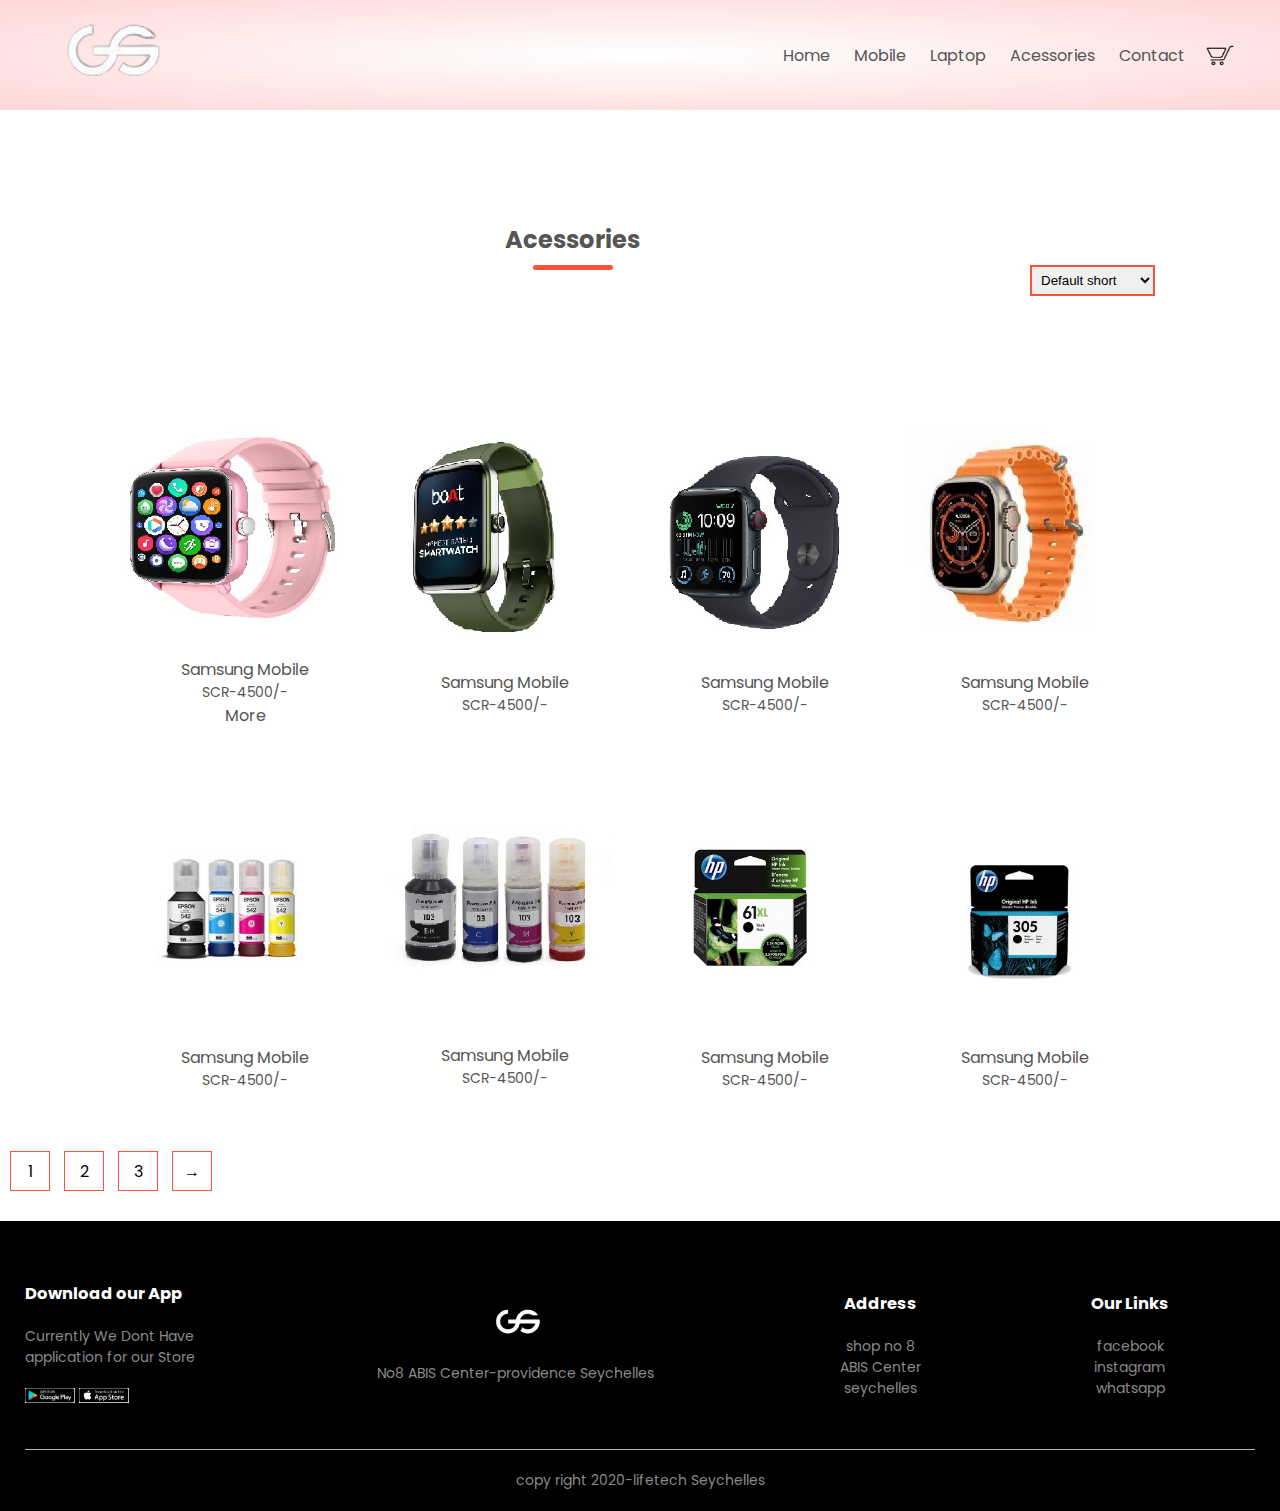
==== acessories.html @ ceb46d38 "test3" ====
<!DOCTYPE html>
<html lang="en">
<head>
    <meta charset="UTF-8">
    <meta name="viewport" content="width=device-width, initial-scale=1.0">
    <title>GS-COMPUTER</title>
    <link rel="stylesheet" href="./css/style.css">
    <link rel="stylesheet" href="./css/product.css">
    <link href="https://fonts.googleapis.com/css2?family=Poppins:ital,wght@0,100;0,200;0,300;0,400;0,500;0,600;0,700;0,800;0,900;1,100;1,200;1,300;1,400;1,500;1,600;1,700;1,800;1,900&display=swap" rel="stylesheet">
    
    <link rel="stylesheet" href="https://cdnjs.cloudflare.com/ajax/libs/font-awesome/6.5.1/css/all.min.css" integrity="sha512-DTOQO9RWCH3ppGqcWaEA1BIZOC6xxalwEsw9c2QQeAIftl+Vegovlnee1c9QX4TctnWMn13TZye+giMm8e2LwA==" crossorigin="anonymous" referrerpolicy="no-referrer">
    
     
</head>
<body>
    <div class="header">

    <div class="container">
        <div class="navbar">
            <div class="log">
                <img src="./img/bgm.png" width="125px">
            </div>
            <nav>
                <ul id="menuitems">
                    <li><a href="index.html">Home</a></li>
                    <li><a href="product.html">Mobile</a></li>
                    <li><a href="laptop.html">Laptop</a></li>
                    <li><a href="acessories.html">Acessories</a></li>
                    <li><a href="#">Contact</a></li>
                </ul>
            </nav>
            <img src="./img/cart.png" width="30px" height="30px">
            <img src="./img/menu.png" class="menu-icon" onclick="menutoggle()">
        </div>
        </div>

    </div>
    <div class="small-container"> 
        <div class="row row-2"> 
        <h2 class="tittle"> Acessories </h2>
        <select>
         <option>Default short</option>
         <option>Short by price</option>
         <option>Short by ratting</option>
         <option>Short by brand</option>
         </select>
        </div>
        <div class="row">
          <div class="col-4">
             <img src="./img/watch.jpg" >
             <h4>Samsung Mobile</h4>
             <p>SCR-4500/-</p>
             <a href="">More</a>
             <div class="ratting">
                 <i class="fa fa-star"></i>
                 <i class="fa fa-star"></i>
                 <i class="fa fa-star"></i>
                 <i class="fa fa-star-half"></i>
             </div>
         </div>
             
             <div class="col-4">
                 <img src="./img/watch1.jpg" >
                 <h4>Samsung Mobile</h4>
                 <p>SCR-4500/-</p>
                 <div class="ratting">
                     <i class="fa fa-star"></i>
                     <i class="fa fa-star"></i>
                     <i class="fa fa-star"></i>
                     <i class="fa fa-star-half"></i>
                 </div>
             </div>
                 
                 <div class="col-4">
                     <img src="./img/watch3.jpg" >
                     <h4>Samsung Mobile</h4>
                     <p>SCR-4500/-</p>
                     <div class="ratting">
                         <i class="fa fa-star"></i>
                         <i class="fa fa-star"></i>
                         <i class="fa fa-star"></i>
                         <i class="fa fa-star-half"></i>
                     </div>
                 </div>
                     
                     <div class="col-4">
                         <img src="./img/watch4.jpg" >
                         <h4>Samsung Mobile</h4>
                         <p>SCR-4500/-</p>
                         <div class="ratting">
                             <i class="fa fa-star"></i>
                             <i class="fa fa-star"></i>
                             <i class="fa fa-star"></i>
                             <i class="fa fa-star-half"></i>
                         </div>
                     </div>
                     <div class="col-4">
                         <img src="./img/ink1.jpg" >
                         <h4>Samsung Mobile</h4>
                         <p>SCR-4500/-</p>
                         <div class="ratting">
                             <i class="fa fa-star"></i>
                             <i class="fa fa-star"></i>
                             <i class="fa fa-star"></i>
                             <i class="fa fa-star-half"></i>
                         </div>
                     </div>
                     <div class="col-4">
                         <img src="./img/ink2.jpg" >
                         <h4>Samsung Mobile</h4>
                         <p>SCR-4500/-</p>
                         <div class="ratting">
                             <i class="fa fa-star"></i>
                             <i class="fa fa-star"></i>
                             <i class="fa fa-star"></i>
                             <i class="fa fa-star-half"></i>
                         </div>
                     </div>
                     <div class="col-4">
                         <img src="./img/ink3.jpg" >
                         <h4>Samsung Mobile</h4>
                         <p>SCR-4500/-</p>
                         <div class="ratting">
                             <i class="fa fa-star"></i>
                             <i class="fa fa-star"></i>
                             <i class="fa fa-star"></i>
                             <i class="fa fa-star-half"></i>
                         </div>
                     </div>
                     <div class="col-4">
                         <img src="./img/ink4.jpg" >
                         <h4>Samsung Mobile</h4>
                         <p>SCR-4500/-</p>
                         <div class="ratting">
                             <i class="fa fa-star"></i>
                             <i class="fa fa-star"></i>
                             <i class="fa fa-star"></i>
                             <i class="fa fa-star-half"></i>
                         </div>
                     </div>
             </div> 
         </div>
         <div class="page-btn">
             <span>1</span>
             <span>2</span>
             <span>3</span>
             <span>&#8594</span>
         </div> 
     </div>
     

    <div class="footer">
        <div class="container">
            <div class="row">
                <div class="footer-col-1">
                    <h3>Download our App</h3>
                    <p>Currently We Dont Have application for our Store</p>
                    <div class="app-logo">
                        <img src="./img/playstore.png" >
                        <img src="./img/playstore1.png" >
                    </div>
                </div>
                <div class="footer-col-2">
                    <img src="./img/bgm.png" >
                    <p>No8 ABIS Center-providence Seychelles</p>
                </div>
                <div class="footer-col-3">
                    <h3>Address</h3>
                    <ul>
                        <li>shop no 8</li>
                        <li>ABIS Center</li>
                        <li>seychelles </li>
                    </ul>
                    
                </div>
                <div class="footer-col-4">
                    <h3>Our Links</h3>
                    <ul>
                        <li>facebook</li>
                        <li>instagram</li>
                        <li>whatsapp </li>
                    </ul>
                    
                </div>
            </div>
            <hr>
            <p class="copy">copy right 2020-lifetech Seychelles</p>
        </div>
    </div>
    <script>
        var menuitems=document.getElementById("menuitems");
        menuitems.style.maxHeight="0px";
        function menutoggle() {
            if (menuitems.style.maxHeight=="0px")
            {
                menuitems.style.maxHeight="200px";
            }
            else 
            {
                menuitems.style.maxHeight="0px";
            }
            

        }

    </script>
    
</body>
</html>
---- css/style.css ----
*{
    margin: 0;
    padding: 0;
    box-sizing: border-box;
}
body{
    font-family: "Poppins", sans-serif;
}
.navbar{
    display:flex;
    align-items: center;
    padding: 20px;

}

nav{
 flex: 1;
 text-align: right;
}
nav ul{
    display: inline-block;
    list-style-type: none;
}
nav ul li{
    display: inline-block;
    margin-right: 20px;

}

a{
    text-decoration: none;
    color: #555;
}
p{
    color: #555;
}
.container{
    max-width: 1300px;
    margin: auto;
    padding-left: 25px;
    padding-right: 25px;

}
.row{
    display: flex;
    align-items: center;
    flex-wrap: wrap;
    justify-content: center;
    

}
.col-2{
    flex-basis: 50%;
    min-width: 300px;
    
}
.col-2 img{
    max-width: 100%;
    padding: 50px 0;
   
   
}
.col-2 img h1{
    font-size: 50px;
    line-height: 60px;
    margin: 25px 0;
}
.btn{
    display: inline-block;
    background: #ff523f;
    color: #fff;
    padding: 8px 30px;
    margin: 30px 0;
    border-radius: 25px;
    transition: all 0.5s;
    
}
.btn:hover{
    background: rgba(32, 32, 31, 0.068);
    color: black;

}

.header{
    background: radial-gradient(#fff,#ffd6d6);
   
}
.header .row{
    margin-top: 50px;
}
.categories{
    margin: 70px 0;
}
.col-3{
    flex-basis: 30%;
    min-width: 250px;
    margin-bottom: 30px;
}
.col-3 img{
    width: 100%;
}
.small-container{
    max-width: 1080px;
    margin: auto;
    padding-left: 15px;
    padding-right: 25px;
    
}
.col-4 {
    flex-basis: 25%;
    padding: 10px;
    min-width: 200px;
    margin-bottom: 50px;
    transition: transform 0.5s;
    text-align: center;
}

.col-4 img{
    width: 100%;
    background:gainsboro;
}
.tittle{
    text-align: center;
    margin: 0 auto 80px;
    position: relative;
    line-height: 60px;
    color: #555;
}
.tittle::after{
    content: '';
    background: #ff523b;
    width: 80px;
    height: 5px;
    border-radius: 5px;
    position: absolute;
    bottom: 0;
    left: 50%;
    transform: translateX(-50%);

}
h4{
    color: #555;
    font-weight: normal;

}
.col-4 p{
    font-size: 14px;

}
.ratting .fa{
    color: #ff523b;

}
.col-4:hover{
    transform: translateY(-5px);
}
.offers{
    background: radial-gradient(#fff,#ffd6d6);
    margin-top: 80px;
    padding: 30px 0;
}
.col-2 .offers img{
    padding: 50px;
}
small{
    color: #555;
}
.testmonial{
    padding-top: 100px;
}
.testmonial .col-3{
    text-align: center;
    padding: 40px 20px;
    box-shadow: 0 0 20px 0px rgba(0, 0, 0, 0.1);
    cursor: pointer;
    transition: transform 0.5s;
    
}
.testmonial .col-3 img{
    width: 50px;
    margin-top: 20px;
    border-radius: 50px;
}
.testmonial .col-3:hover{
transform: translateY(-10px);
}
.fa-solid.fa-quote-left{
    font-size: 40px;
    color: #ff523b;
}
.col-3 p{
    font-size: 20px;
    margin: 12px 0;
    color:rgb(160, 20, 160);
}
.col-3 h3{
    font-weight: 600;
    color: #555;
    font-size: 16px;
    text-transform: uppercase;
}
.brands{
    margin: 50px auto;
}
.col-5{
 width: 40px;
}
.col-5 img{
    width: 100%;
    cursor: pointer;
    padding: 5px;
    filter: grayscale(100%);
}
.col-5 img:hover{
    filter: grayscale(0);
}
.footer{
    background: #000;
    color: #8a8a8a;
    font-size: 14px;
    padding: 60px 0 20px;
    width: 100%;
}
.footer p{
    color: #8a8a8a;

}
.footer h3{
    color: white;
    margin-bottom: 20px;
}
.footer-col-1, .footer-col-2, .footer-col-3, .footer-col-4{
    min-width: 250px;
    margin-bottom: 20px;
}
.footer-col-1{
    flex-basis: 30px;
}
.footer-col-2{
    flex: 1;
    text-align: center;

}
.footer-col-2 img{
    width: 60px;
    margin-bottom: 20px;

}
.footer-col-3 ,.footer-col-4{
    flex-basis: 12%;
    text-align: center;
}
ul{
    list-style-type: none;
}
.app-logo{
    margin-top: 20px;
}
.app-logo img{
    width: 50px;
}
.footer hr{
    border: none;
    background: #b5b5b5;
    height: 1px;
    margin: 20px 0;
    
}
.footer .copy{
    text-align: center;
}
.menu-icon{
    width: 28px;
    margin-left: 20px;
    display: none;
}
@media  only screen and (max-width:800px) {
     nav ul{
        position: absolute;
        top: 70px;
        left: 0;
        background: #333;
        width:100%;
        overflow: hidden;
        transition: Max-height 0.5s;
    }
    nav ul li{
        display: block;
        margin-right: 50px;
        margin-top: 10px;
        margin-bottom: 10px;
      
    }
    nav ul li a{
        color: #fff;

    }
    .menu-icon{
        display: block;
        cursor: pointer;

    }
    
}
@media  only screen and (max-width:600px) {
    .row{
        text-align: center;
    }
    .col-2,.col-3,.col-4{
        flex-basis: 100%;
    }

}
---- css/product.css ----
.row-2{
    justify-content: space-between;
    margin: 100px auto 50px; 
}
select{
    border: 2px solid #ff523b;
    padding: 5px;
}
select:focus{
    outline: none;
}
.page-btn{
    margin: 0 auto 30px;
}
.page-btn span{
    display: inline-block;
    border: 1px solid #ff523b;
    margin-left: 10px;
    width: 40px;
    height: 40px;
    text-align: center;
    line-height: 40px;
    cursor: pointer;
}
.page-btn span:hover{
    background: #ff523b;
    color: white;
}
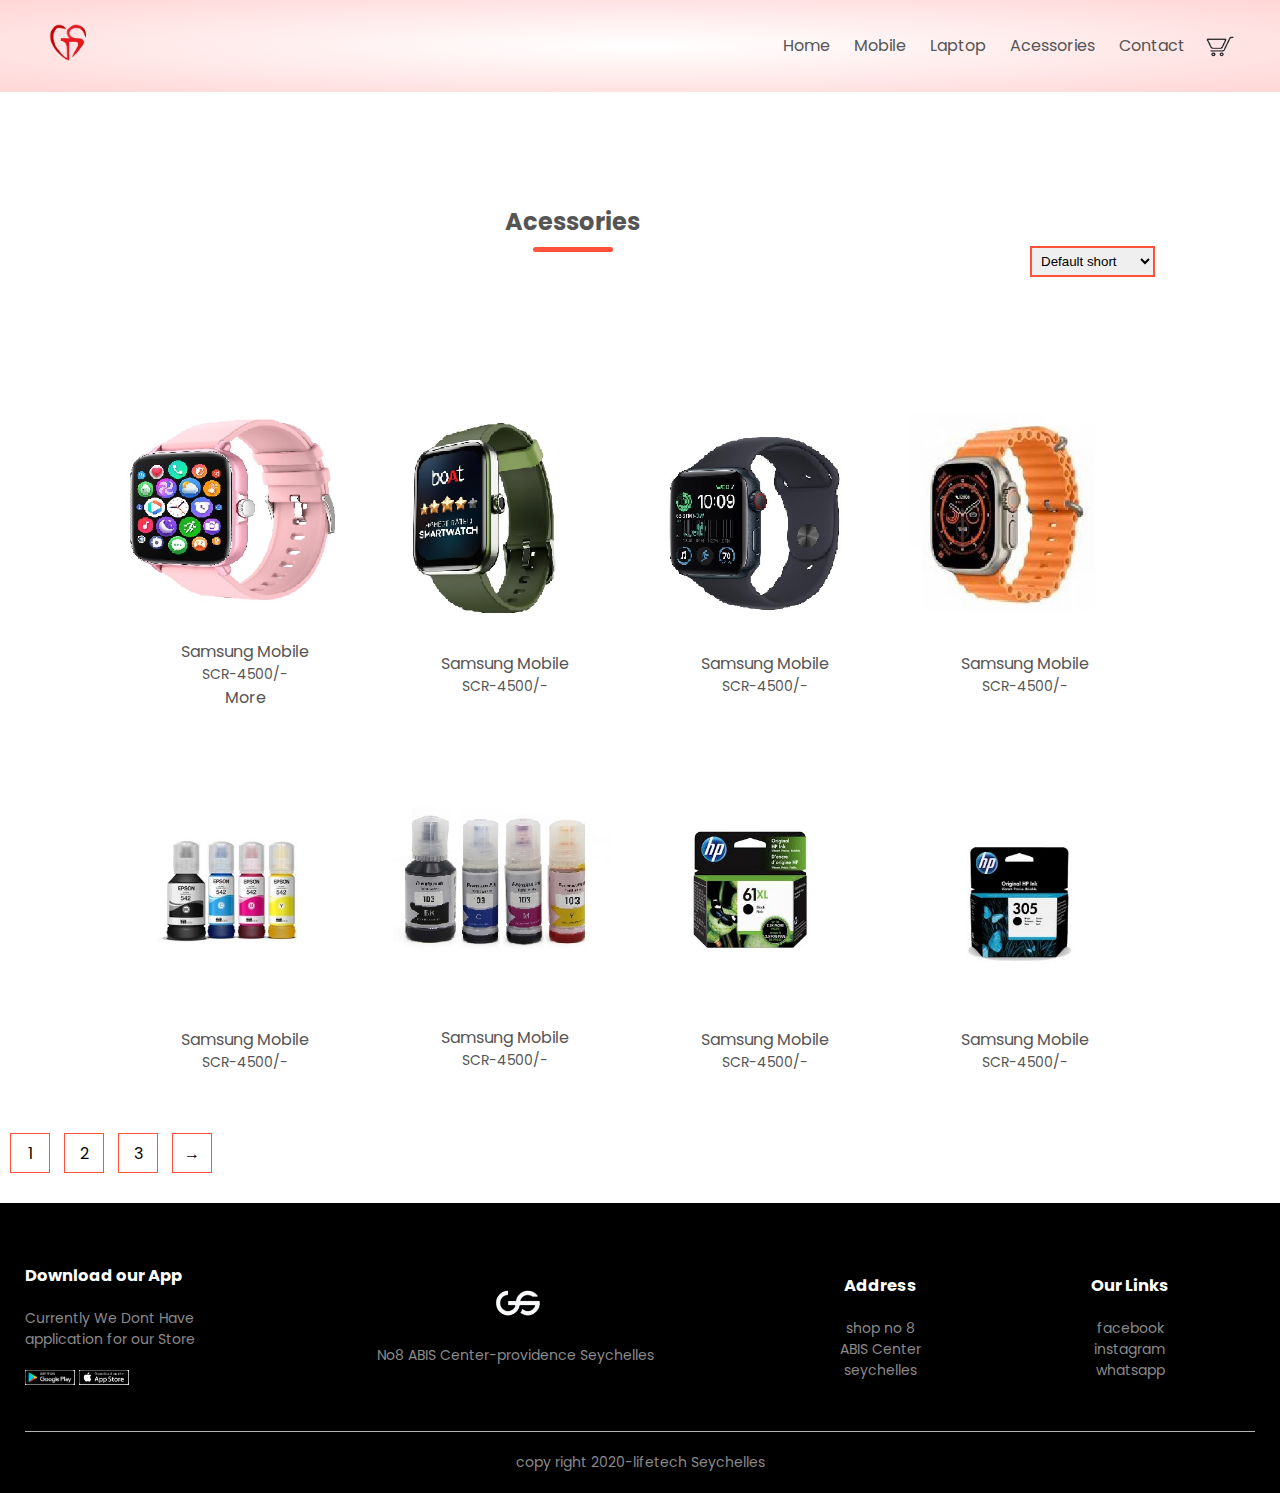
==== commit 02df2e37: "test3" ====
--- a/acessories.html
+++ b/acessories.html
@@ -18,7 +18,7 @@
     <div class="container">
         <div class="navbar">
             <div class="log">
-                <img src="./img/bgm.png" width="125px">
+                <img src="./img/bgm2.png" width="50px">
             </div>
             <nav>
                 <ul id="menuitems">
